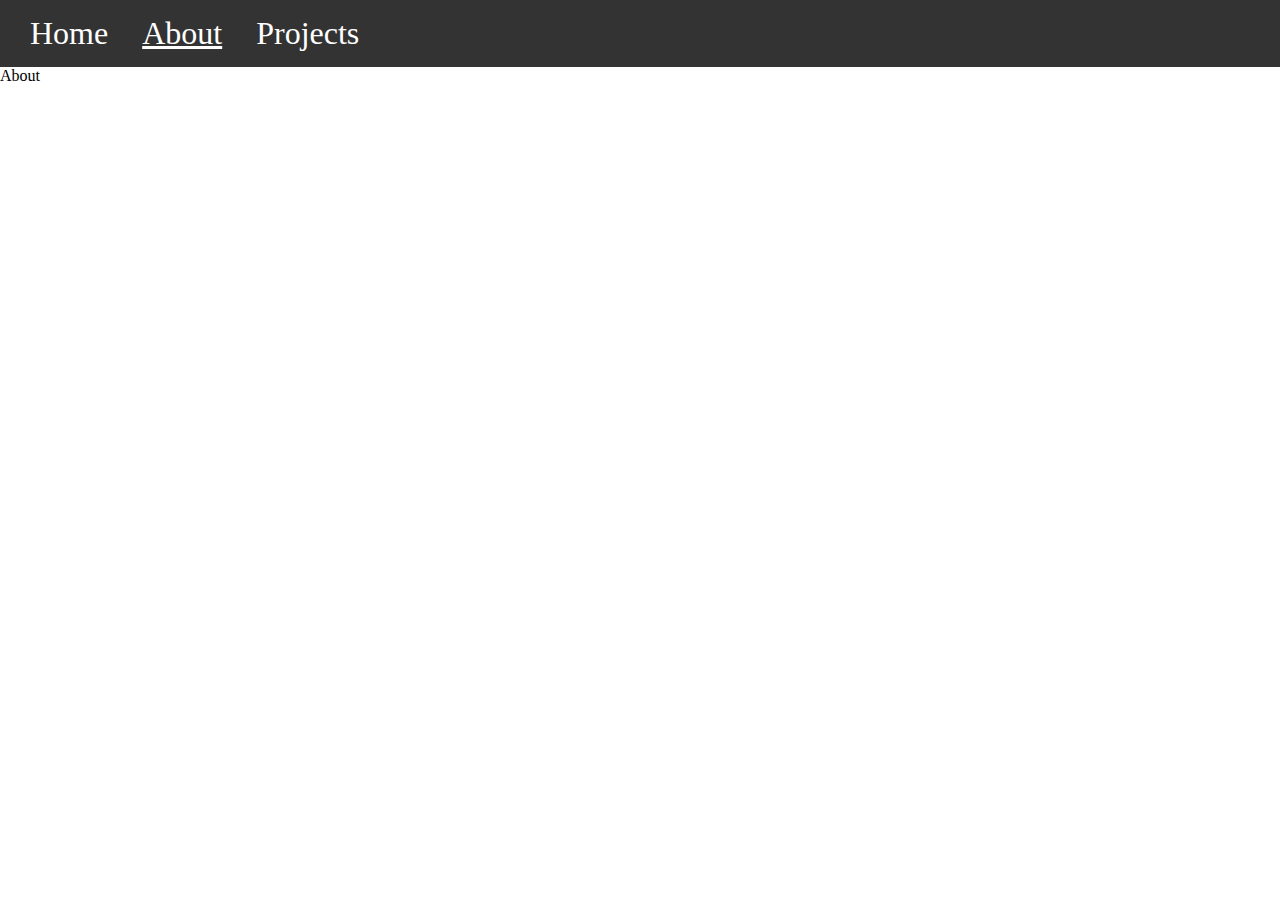
==== about.html @ 9b235a81 "Added Navigation Bar" ====
<DOCTYPE html>

<head>
    <meta name="description" content="About Jeff Martin">
    <meta name="author" content="Jeff Martin">
    <link rel="stylesheet" type="text/css" href="/css/main.css">
    <title> Jeff Martin </title>
</head>

<body>
    <ul class="navbar">
        <li class="navitem"><a class="navlink" href="index.html">Home</a></li>
        <li class="navitem"><a class="navlinkactive" href="about.html">About</a></li>
        <li class="navitem"><a class="navlink" href="projects.html">Projects</a></li>
    </ul>
    About
</body>
---- css/main.css ----
body {
    margin:0;
    padding:0;
}

ul.navbar {
    list-style-type:none;
    margin:0px;
    padding:15;
    background-color:#333;
}

li.navitem {
    display:inline;
    margin:0px;
    padding:15px;
    font-size:32px;
}

a.navlink {
    color:white;
    text-decoration:none;
}

a.navlinkactive {
    color:white;
    text-decoration:underline;
}

a.navlink:hover {
    background-color:#444;
}
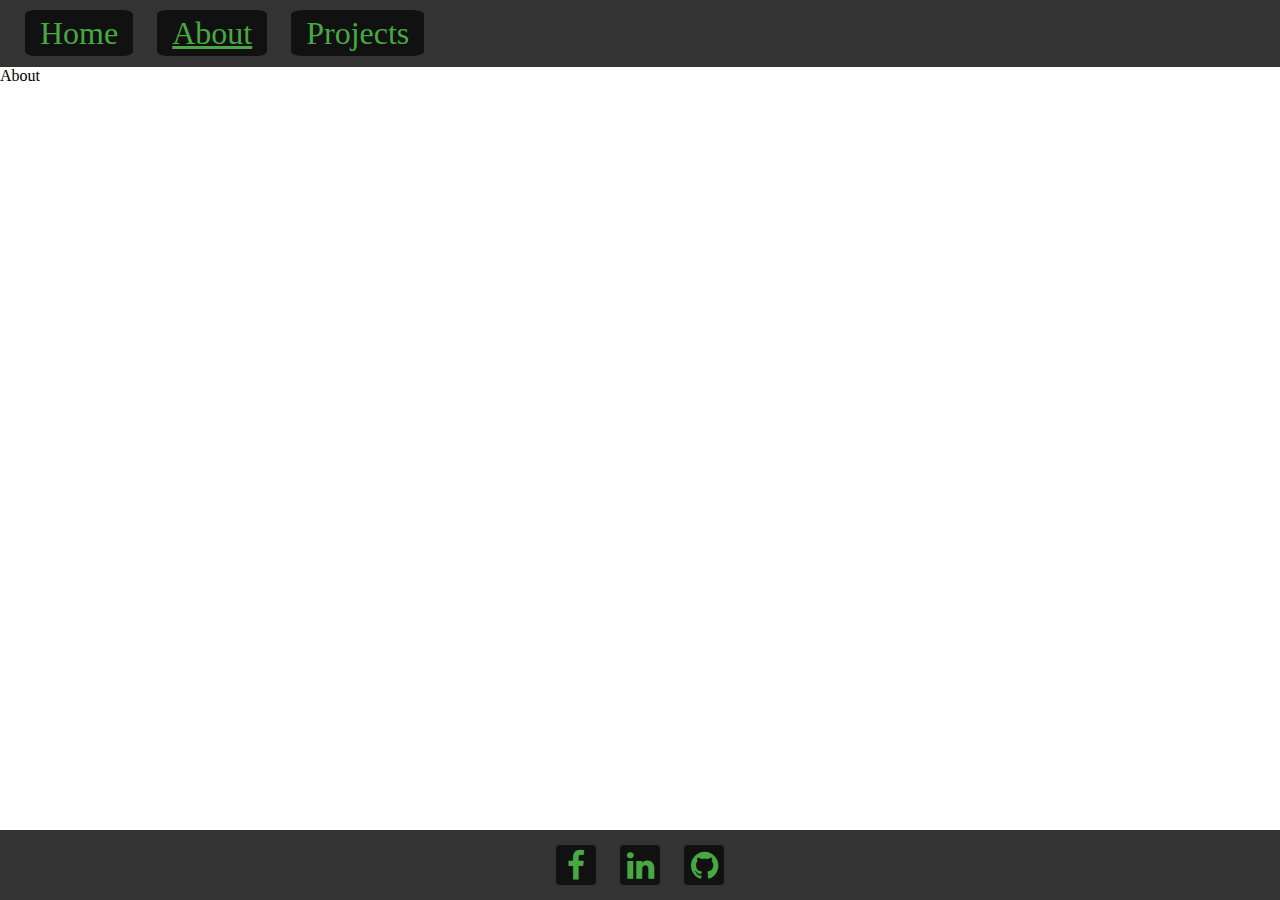
==== commit d41e1be4: "Added Footer and Updated Style" ====
--- a/about.html
+++ b/about.html
@@ -3,6 +3,9 @@
 <head>
     <meta name="description" content="About Jeff Martin">
     <meta name="author" content="Jeff Martin">
+    <!-- Add icon library -->
+    <link rel="stylesheet" href="https://cdnjs.cloudflare.com/ajax/libs/font-awesome/4.7.0/css/font-awesome.min.css">
+    <!-- Main style Sheet -->
     <link rel="stylesheet" type="text/css" href="/css/main.css">
     <title> Jeff Martin </title>
 </head>
@@ -14,4 +17,10 @@
         <li class="navitem"><a class="navlink" href="projects.html">Projects</a></li>
     </ul>
     About
+    <ul class="footer">
+        <li class="footeritem"><a href="https://www.facebook.com/jeff.martin.5876" class="fa fa-facebook"></a></li>
+        <li class="footeritem"><a href="https://www.linkedin.com/in/jeff-a-martin/" class="fa fa-linkedin"></a></li>
+        <li class="footeritem"><a href="https://github.com/Jeff-A-Martin" class="fa fa-github"></a><li>
+    </ul>
+                                                
 </body>
--- a/css/main.css
+++ b/css/main.css
@@ -3,30 +3,62 @@
     padding:0;
 }
 
+/* ~~~~~
+ * Style the Navigation Bar 
+ * ~~~~~ */
 ul.navbar {
     list-style-type:none;
     margin:0px;
-    padding:15;
+    padding:15px;
     background-color:#333;
 }
 
 li.navitem {
     display:inline;
-    margin:0px;
-    padding:15px;
+    margin:0px 10px 0px 10px;
+    padding:5px 15px 5px 15px;
     font-size:32px;
+    background-color:#111;
+    border-radius:10%;
 }
 
 a.navlink {
-    color:white;
+    color:#48a843;
     text-decoration:none;
 }
 
 a.navlinkactive {
-    color:white;
+    color:#48a843;
     text-decoration:underline;
 }
 
 a.navlink:hover {
-    background-color:#444;
+    text-decoration:underline;
 }
+
+/* ~~~~~
+ * Style the Footer
+ * ~~~~~ */
+ul.footer {
+    list-style-type:none;
+    margin:0px;
+    padding:5px;
+    background-color:#333;
+    text-align:center;
+    position:fixed;
+    bottom:0;left:0;right:0;
+}
+li.footeritem {
+    display:inline-block;
+    width:30px;
+    height:30px;
+    margin:10px 10px 10px 10px;
+    padding:5px;
+    font-size:32px;
+    background-color:#111;
+    border-radius:10%;
+}
+.fa {
+    text-decoration:none;
+    color:#48a843;
+}
